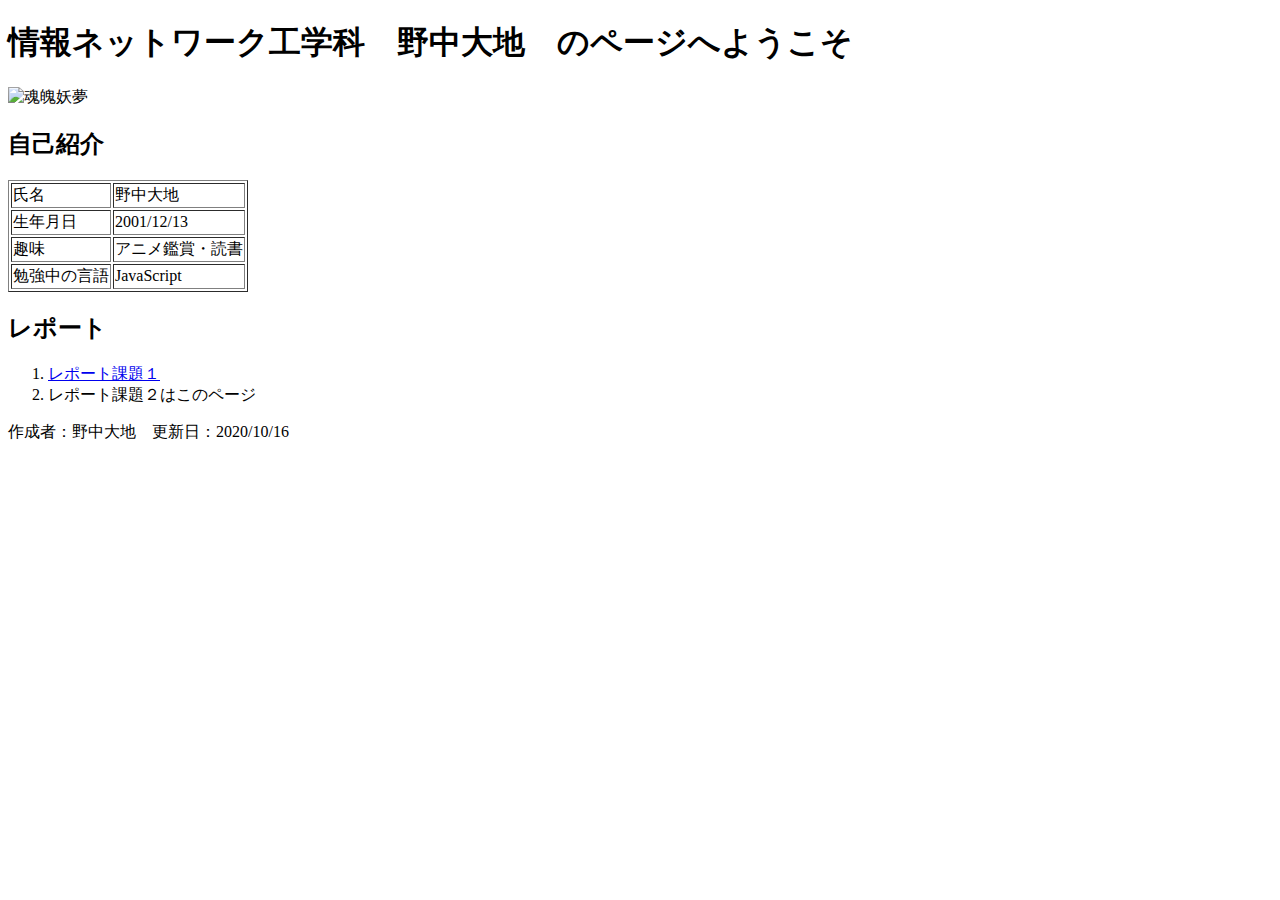
==== index.html @ 81752224 "課題２のアップロード" ====
<!DOCTYPE html>
<html lang="ja">

<head>
  <meta charset="UTF-8">
  <title>トップページ（課題２）</title>
  <style>
    img {
      width: 800px;
      height: 500px;
      object-fit: cover;
    }

  </style>
</head>

<body>
  <h1>
    情報ネットワーク工学科　野中大地　のページへようこそ
  </h1>

  <img src="images/youmu.jpg" alt='魂魄妖夢'>
  <h2>自己紹介</h2>
  <table border='1px'>
    <tr>
      <td>氏名</td>
      <td>野中大地</td>
    </tr>

    <tr>
      <td>生年月日</td>
      <td>2001/12/13</td>
    </tr>

    <tr>
      <td>趣味</td>
      <td>アニメ鑑賞・読書</td>
    </tr>

    <tr>
      <td>勉強中の言語</td>
      <td>JavaScript</td>
    </tr>
  </table>

  <h2>レポート</h2>
  <ol>
    <li><a href="kadai1.html">レポート課題１</a></li>
    <li>レポート課題２はこのページ</li>
  </ol>
  <adress>作成者：野中大地　更新日：2020/10/16</adress>

</html>
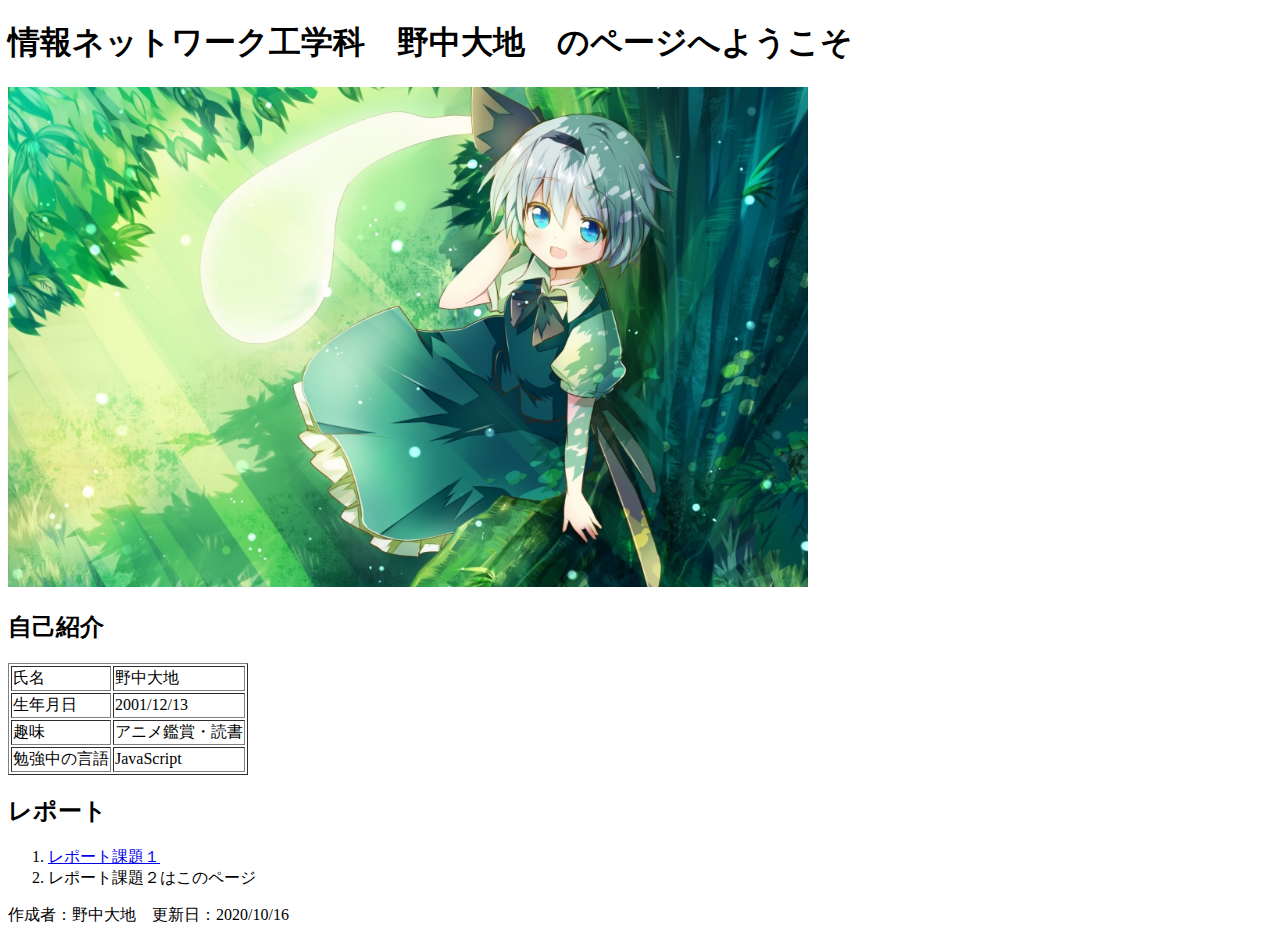
==== commit c3b97716: "課題２のアップロード" ====
--- a/index.html
+++ b/index.html
@@ -49,5 +49,6 @@
     <li>レポート課題２はこのページ</li>
   </ol>
   <adress>作成者：野中大地　更新日：2020/10/16</adress>
+</body>
 
 </html>
